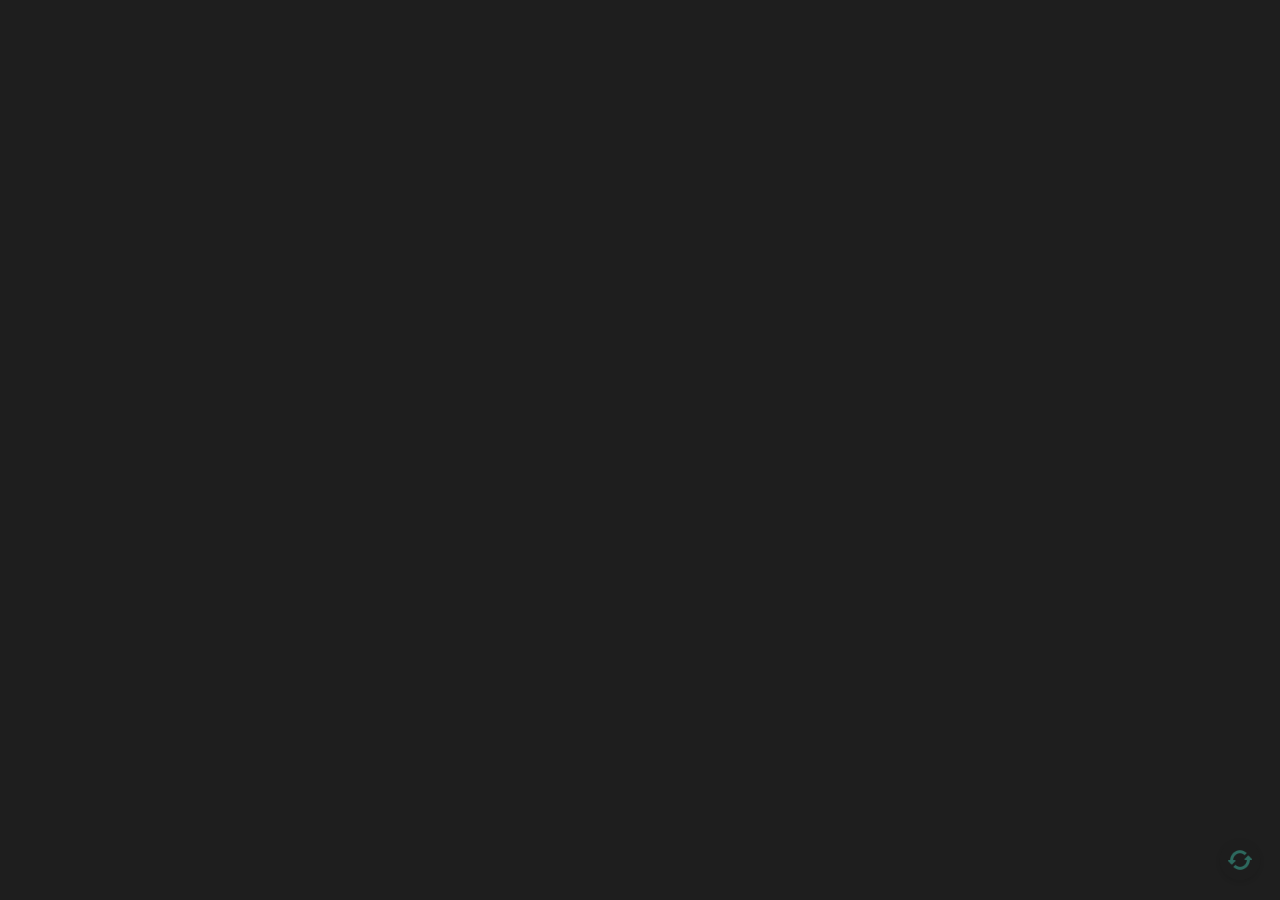
==== index.html @ 18d2ad65 "资源合并到一起" ====
<!DOCTYPE html>
<html>
<head>
    <meta charset="UTF-8">
    <meta name="viewport" content="width=device-width, initial-scale=1, maximum-scale=1, user-scalable=no" />
    <style>
        body {
            margin: 0;
            padding: 0;
            background-color: #1e1e1e;
            color: #fff;
            font-family: Arial, sans-serif;
            overflow: hidden; /* 禁用全局滚动以防止双重滚动条 */
            height: 100vh;
            width: 100vw;
            display: flex;
            flex-direction: column;
            align-items: center;
            justify-content: flex-start;
        }
        
        /* 创建可滚动视口容器 */
        #viewport {
            position: relative;
            width: 100vw; /* 使用全宽，不再为滚动条预留空间 */
            height: 100vh;
            overflow-x: hidden;
            overflow-y: scroll; /* 仅启用垂直方向滚动 */
            scrollbar-width: none; /* Firefox隐藏滚动条 */
            -ms-overflow-style: none; /* IE和Edge隐藏滚动条 */
        }
        
        /* 隐藏WebKit浏览器(Chrome/Safari)的原生滚动条 */
        #viewport::-webkit-scrollbar {
            display: none;
        }
        
        /* 当水平滚动条显示时的视口尺寸调整 */
        #viewport.has-scrollbar {
            height: 100vh; /* 使用全高，不再为滚动条预留空间 */
        }
        
        /* 缩放和拖动状态的特殊样式 */
        body.scaling {
            pointer-events: none; /* 缩放过程中禁用所有鼠标事件 */
        }
        
        body.dragging {
            cursor: grabbing !important;
            user-select: none !important;
        }
        
        body.dragging * {
            user-select: none !important;
        }
        
        body.resizing #image-container {
            transition: none !important; /* 调整大小时禁用过渡效果 */
        }
        
        #image-container {
            position: absolute;
            left: 50%;
            top: 0;
            transform-origin: top center !important;
            transform: translateX(-50%); /* 水平居中定位 */
            display: flex;
            flex-direction: column;
            align-items: center;
            width: 100%; /* 确保宽度为100% */
            padding: 0; /* 确保没有内边距 */
            user-select: none;
            will-change: transform;
            backface-visibility: hidden;
            transition: opacity 0.2s ease; /* 淡入淡出过渡效果 */
            opacity: 1; /* 默认完全不透明 */
        }
        
        /* 淡入淡出效果状态类 */
        #image-container.fading-out {
            opacity: 0.2; /* 淡出状态的不透明度 */
        }
        
        #image-container.fading-in {
            opacity: 1;
            transition: opacity 0.3s ease-in; /* 平滑淡入效果 */
        }
        
        #image-container.draggable {
            cursor: default; /* 可拖动状态使用默认箭头光标 */
        }
        
        .image-wrapper {
            width: 100%; /* 容器宽度设为100% */
            display: flex;
            justify-content: center;
            align-items: flex-start;
            margin: 0;
            padding: 0;
            will-change: transform;
        }
        
        .seamless-image {
            width: 100%; /* 图片宽度为100%，完全填充容器 */
            max-width: 100%; /* 限制最大宽度也为100% */
            height: auto; /* 高度自动按比例缩放 */
            display: block;
            margin: 0 auto;
            padding: 0;
        }
        
        /* 图片分割线和占位符样式 */
        .image-divider {
            width: 100%;
            height: 1px;
            background-color: rgba(0, 0, 0, 0.7);
            margin: 0;
            padding: 0;
        }
        
        .no-images {
            padding: 20px;
            text-align: center;
            color: #999;
        }
        
        /* 缩放级别显示 */
        #zoom-level {
            position: fixed;
            top: 10px;
            right: 10px;
            background-color: rgba(0, 0, 0, 0.7);
            color: white;
            padding: 5px 10px;
            border-radius: 4px;
            z-index: 1000;
            transition: opacity 0.5s ease;
            pointer-events: none;
            font-size: 14px;
            font-weight: bold;
        }
        
        /* 自定义滚动条容器 */
        #custom-scrollbar-container {
            position: fixed;
            bottom: 0;
            left: 0;
            right: 0;
            height: 16px;
            background-color: rgba(30, 30, 30, 0.7);
            z-index: 1000;
            overflow: hidden;
            opacity: 0;
            transition: opacity 1.5s ease;
            pointer-events: auto; /* 确保可以接收鼠标事件 */
        }
        
        #custom-scrollbar {
            position: absolute;
            height: 8px;
            bottom: 4px;
            left: 0;
            background-color: gray;
            border-radius: 4px;
            cursor: pointer;
            pointer-events: auto; /* 确保可以接收鼠标事件 */
        }
        
        #custom-scrollbar-handle {
            position: absolute;
            width: 100%;
            height: 100%;
            background-color: #666;
            border-radius: 4px;
            cursor: grab;
            z-index: 1001;
            pointer-events: auto; /* 确保可以接收鼠标事件 */
        }
        
        #vertical-scrollbar-container {
            position: fixed;
            top: 0;
            right: 0;
            bottom: 0;
            width: 16px;
            background-color: rgba(30, 30, 30, 0.7);
            z-index: 1000;
            overflow: hidden;
            opacity: 0;
            transition: opacity 1.5s ease;
            pointer-events: auto; /* 确保可以接收鼠标事件 */
        }
        
        #vertical-scrollbar {
            position: absolute;
            width: 8px;
            right: 4px;
            top: 0;
            background-color: gray;
            border-radius: 4px;
            cursor: pointer;
            pointer-events: auto; /* 确保可以接收鼠标事件 */
        }
        
        #vertical-scrollbar-handle {
            position: absolute;
            width: 100%;
            height: 100%;
            background-color: #666;
            border-radius: 4px;
            cursor: grab;
            z-index: 1001;
            pointer-events: auto; /* 确保可以接收鼠标事件 */
        }
        
        /* 改进滚动条交互样式 */
        #custom-scrollbar:hover, 
        #vertical-scrollbar:hover {
            background-color: #777;
        }
        
        #custom-scrollbar-handle:hover, 
        #vertical-scrollbar-handle:hover {
            background-color: #999;
        }
        
        #custom-scrollbar-handle:active, 
        #vertical-scrollbar-handle:active {
            cursor: grabbing;
            background-color: #aaa;
        }
        
        /* 滚动条显示状态 */
        #custom-scrollbar-container.active,
        #vertical-scrollbar-container.active {
            opacity: 1;
        }
        
        /* 刷新按钮样式 - 更新为默认半透明 */
        #refresh-button {
            position: fixed;
            right: 20px;
            bottom: 20px;
            width: 40px;
            height: 40px;
            background-color: rgba(30, 30, 30, 0.3); /* 更低的不透明度 */
            border-radius: 50%;
            display: flex;
            justify-content: center;
            align-items: center;
            cursor: pointer;
            z-index: 1000;
            box-shadow: 0 2px 5px rgba(0, 0, 0, 0.2);
            transition: all 0.2s ease;
            opacity: 0.5; /* 默认半透明 */
        }
        
        #refresh-button:hover {
            background-color: rgba(50, 50, 50, 0.9);
            transform: scale(1.05);
            opacity: 1; /* 悬停时完全不透明 */
        }
        
        #refresh-button:active {
            transform: scale(0.95);
        }
        
        #refresh-button img {
            width: 24px;
            height: 24px;
        }
        
        /* 添加刷新动画 */
        @keyframes spin {
            0% { transform: rotate(0deg); }
            100% { transform: rotate(360deg); }
        }
        
        #refresh-button.refreshing img {
            animation: spin 0.5s linear;
        }
        
        /* 滚动条容器，确保可以接收鼠标事件 */
        #custom-scrollbar-container,
        #vertical-scrollbar-container {
            transition: opacity 1.5s ease;
            pointer-events: auto !important;
            transition-property: opacity !important;
        }
        
        /* 滚动条，移除可能影响位置的CSS过渡效果 */
        #custom-scrollbar,
        #vertical-scrollbar {
            /* 移除left和top的过渡，只保留opacity的过渡 */
            transition: opacity 1.5s ease;
            will-change: transform, left, top;
            pointer-events: auto !important;
            /* 重要：确保没有其他transition属性会干扰动画 */
            transition-property: opacity !important;
        }
        
        /* 滚动条手柄，确保可以接收鼠标事件，添加过渡效果 */
        #custom-scrollbar-handle,
        #vertical-scrollbar-handle {
            background-color: rgba(150, 150, 150, 0.8);
            border-radius: 4px;
            cursor: pointer;
            transition: background-color 0.2s ease;
            pointer-events: auto !important;
        }
        
        /* 滚动条手柄悬停效果 */
        #custom-scrollbar-handle:hover,
        #vertical-scrollbar-handle:hover {
            background-color: rgba(180, 180, 180, 0.9);
        }
        
        /* 拖动状态样式 */
        body.dragging * {
            cursor: grabbing !important;
            user-select: none;
        }
        
        body.dragging #custom-scrollbar-handle,
        body.dragging #vertical-scrollbar-handle {
            background-color: rgba(200, 200, 200, 1);
        }
    </style>
</head>
<body>
    <div id="viewport">
        <div id="image-container"></div>
    </div>
    <div id="custom-scrollbar-container">
        <div id="custom-scrollbar">
            <div id="custom-scrollbar-handle"></div>
        </div>
    </div>
    <div id="vertical-scrollbar-container">
        <div id="vertical-scrollbar">
            <div id="vertical-scrollbar-handle"></div>
        </div>
    </div>
    
    <!-- 添加刷新按钮 -->
    <div id="refresh-button">
        <img src="./resources/refresh.png" alt="刷新" title="刷新图片" />
    </div>
    
    <script src="js/plugin.js"></script>
</body>
</html>
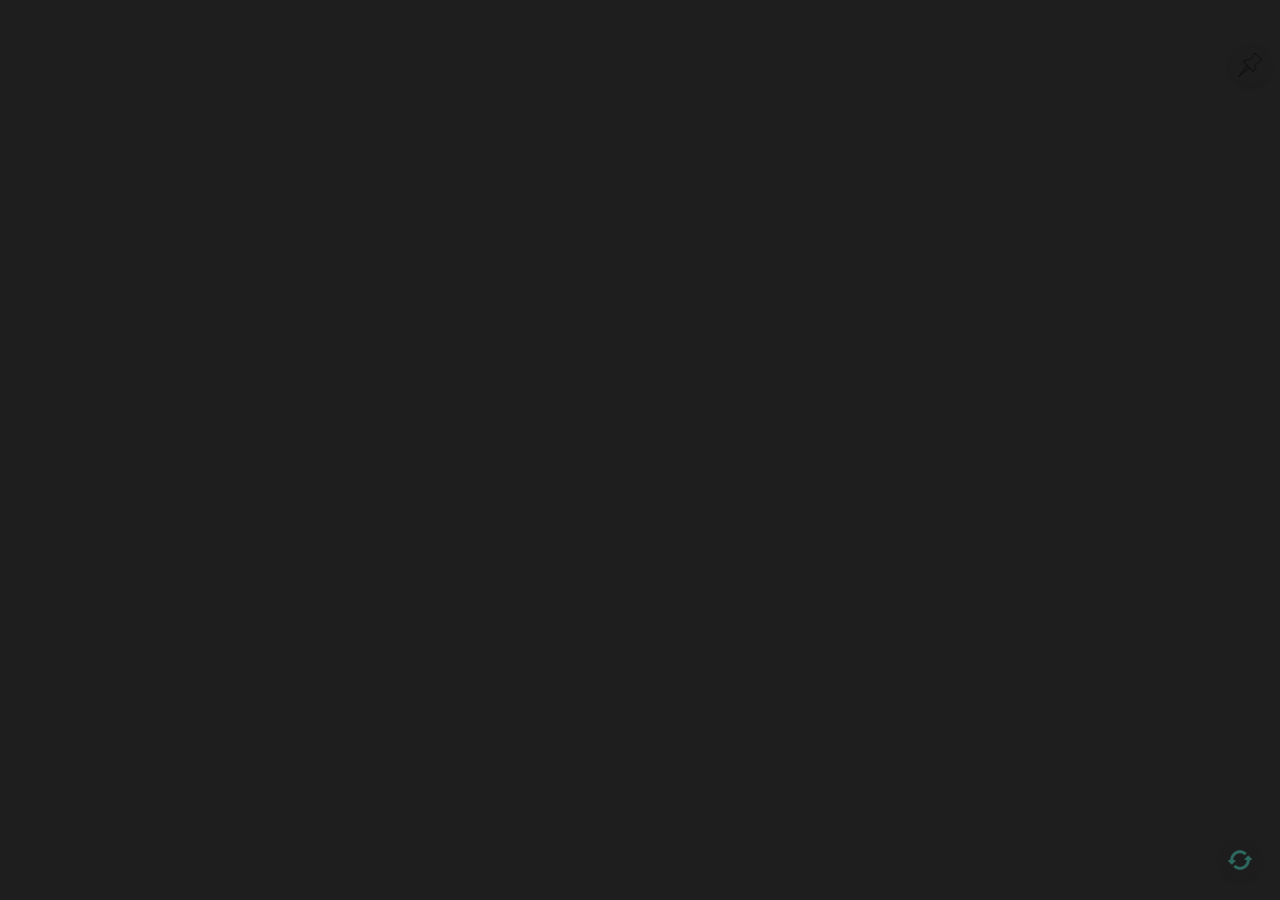
==== commit 14b2059e: "增加图钉和一些快捷键" ====
--- a/index.html
+++ b/index.html
@@ -63,35 +63,19 @@
             left: 50%;
             top: 0;
             transform-origin: top center !important;
-            transform: translateX(-50%); /* 水平居中定位 */
+            transform: translateX(-50%);
             display: flex;
             flex-direction: column;
             align-items: center;
-            width: 100%; /* 确保宽度为100% */
-            padding: 0; /* 确保没有内边距 */
+            width: 100%;
+            padding: 0;
             user-select: none;
             will-change: transform;
             backface-visibility: hidden;
-            transition: opacity 0.2s ease; /* 淡入淡出过渡效果 */
-            opacity: 1; /* 默认完全不透明 */
-        }
-        
-        /* 淡入淡出效果状态类 */
-        #image-container.fading-out {
-            opacity: 0.2; /* 淡出状态的不透明度 */
-        }
-        
-        #image-container.fading-in {
-            opacity: 1;
-            transition: opacity 0.3s ease-in; /* 平滑淡入效果 */
-        }
-        
-        #image-container.draggable {
-            cursor: default; /* 可拖动状态使用默认箭头光标 */
         }
         
         .image-wrapper {
-            width: 100%; /* 容器宽度设为100% */
+            width: 100%;
             display: flex;
             justify-content: center;
             align-items: flex-start;
@@ -101,15 +85,15 @@
         }
         
         .seamless-image {
-            width: 100%; /* 图片宽度为100%，完全填充容器 */
-            max-width: 100%; /* 限制最大宽度也为100% */
-            height: auto; /* 高度自动按比例缩放 */
+            width: 100%;
+            max-width: 100%;
+            height: auto;
             display: block;
             margin: 0 auto;
             padding: 0;
         }
         
-        /* 图片分割线和占位符样式 */
+        /* 图片分割线样式 */
         .image-divider {
             width: 100%;
             height: 1px;
@@ -325,6 +309,45 @@
         body.dragging #vertical-scrollbar-handle {
             background-color: rgba(200, 200, 200, 1);
         }
+
+        /* 固定按钮样式 */
+        #pin-button {
+            position: fixed;
+            right: 10px;
+            top: 45px; /* 位于缩放信息显示器下方 */
+            width: 40px;
+            height: 40px;
+            background-color: rgba(30, 30, 30, 0.3);
+            border-radius: 50%;
+            display: flex;
+            justify-content: center;
+            align-items: center;
+            cursor: pointer;
+            z-index: 1000;
+            box-shadow: 0 2px 5px rgba(0, 0, 0, 0.2);
+            transition: all 0.2s ease;
+            opacity: 0.5;
+        }
+        
+        #pin-button:hover {
+            background-color: rgba(50, 50, 50, 0.9);
+            transform: scale(1.05);
+            opacity: 1;
+        }
+        
+        #pin-button:active {
+            transform: scale(0.95);
+        }
+        
+        #pin-button img {
+            width: 24px;
+            height: 24px;
+        }
+
+        #pin-button.active {
+            background-color: rgba(50, 50, 50, 0.9);
+            opacity: 1;
+        }
     </style>
 </head>
 <body>
@@ -346,6 +369,11 @@
     <div id="refresh-button">
         <img src="./resources/refresh.png" alt="刷新" title="刷新图片" />
     </div>
+
+    <!-- 添加固定按钮 -->
+    <div id="pin-button">
+        <img src="./resources/pin-deactive.png" alt="固定" title="固定窗口在最前端" />
+    </div>
     
     <script src="js/plugin.js"></script>
 </body>
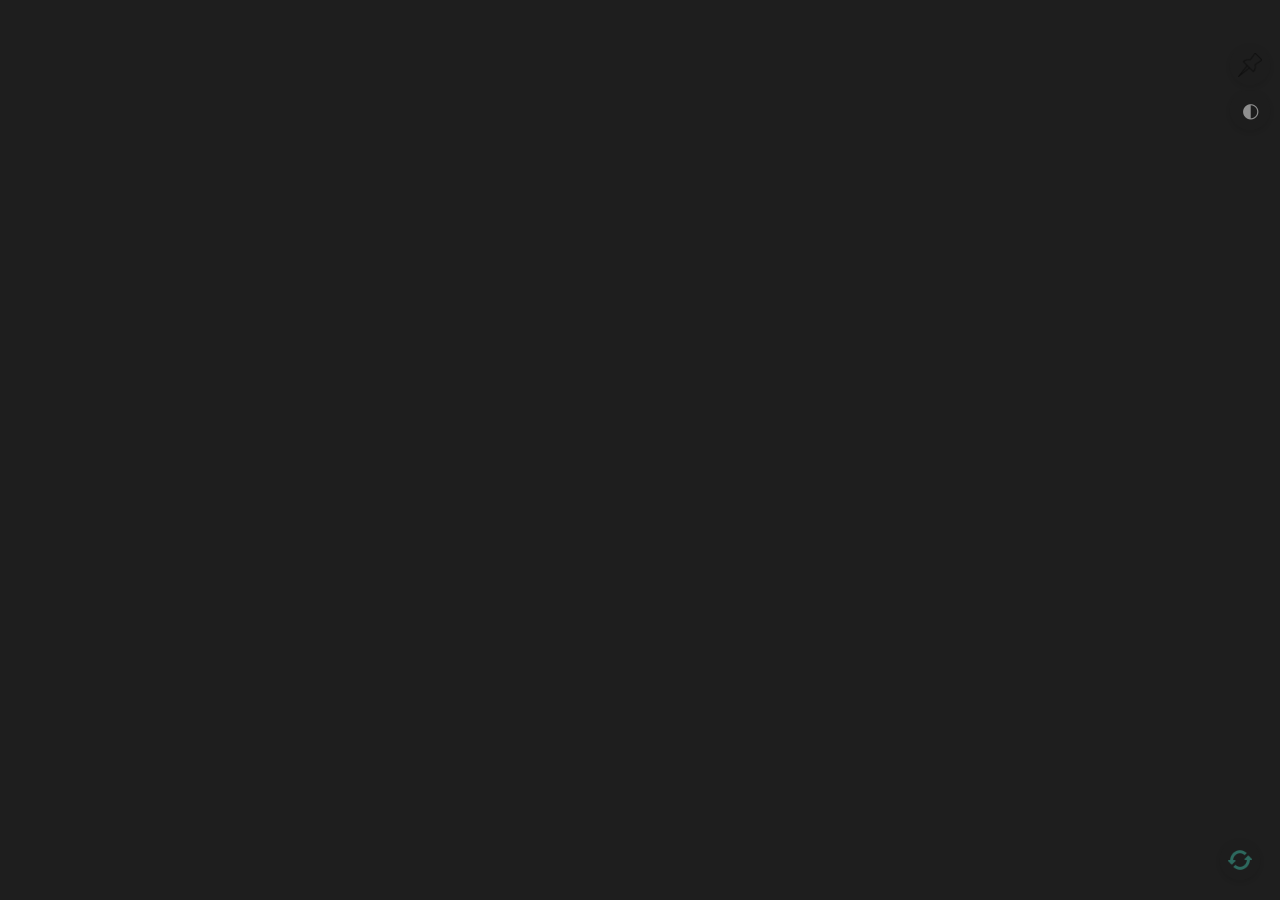
==== commit b1f90d46: "UI: Add keyboard scrolling, theme toggle, and update documentation" ====
--- a/index.html
+++ b/index.html
@@ -1,355 +1,12 @@
 <!DOCTYPE html>
 <html>
+
 <head>
     <meta charset="UTF-8">
     <meta name="viewport" content="width=device-width, initial-scale=1, maximum-scale=1, user-scalable=no" />
-    <style>
-        body {
-            margin: 0;
-            padding: 0;
-            background-color: #1e1e1e;
-            color: #fff;
-            font-family: Arial, sans-serif;
-            overflow: hidden; /* 禁用全局滚动以防止双重滚动条 */
-            height: 100vh;
-            width: 100vw;
-            display: flex;
-            flex-direction: column;
-            align-items: center;
-            justify-content: flex-start;
-        }
-        
-        /* 创建可滚动视口容器 */
-        #viewport {
-            position: relative;
-            width: 100vw; /* 使用全宽，不再为滚动条预留空间 */
-            height: 100vh;
-            overflow-x: hidden;
-            overflow-y: scroll; /* 仅启用垂直方向滚动 */
-            scrollbar-width: none; /* Firefox隐藏滚动条 */
-            -ms-overflow-style: none; /* IE和Edge隐藏滚动条 */
-        }
-        
-        /* 隐藏WebKit浏览器(Chrome/Safari)的原生滚动条 */
-        #viewport::-webkit-scrollbar {
-            display: none;
-        }
-        
-        /* 当水平滚动条显示时的视口尺寸调整 */
-        #viewport.has-scrollbar {
-            height: 100vh; /* 使用全高，不再为滚动条预留空间 */
-        }
-        
-        /* 缩放和拖动状态的特殊样式 */
-        body.scaling {
-            pointer-events: none; /* 缩放过程中禁用所有鼠标事件 */
-        }
-        
-        body.dragging {
-            cursor: grabbing !important;
-            user-select: none !important;
-        }
-        
-        body.dragging * {
-            user-select: none !important;
-        }
-        
-        body.resizing #image-container {
-            transition: none !important; /* 调整大小时禁用过渡效果 */
-        }
-        
-        #image-container {
-            position: absolute;
-            left: 50%;
-            top: 0;
-            transform-origin: top center !important;
-            transform: translateX(-50%);
-            display: flex;
-            flex-direction: column;
-            align-items: center;
-            width: 100%;
-            padding: 0;
-            user-select: none;
-            will-change: transform;
-            backface-visibility: hidden;
-        }
-        
-        .image-wrapper {
-            width: 100%;
-            display: flex;
-            justify-content: center;
-            align-items: flex-start;
-            margin: 0;
-            padding: 0;
-            will-change: transform;
-        }
-        
-        .seamless-image {
-            width: 100%;
-            max-width: 100%;
-            height: auto;
-            display: block;
-            margin: 0 auto;
-            padding: 0;
-        }
-        
-        /* 图片分割线样式 */
-        .image-divider {
-            width: 100%;
-            height: 1px;
-            background-color: rgba(0, 0, 0, 0.7);
-            margin: 0;
-            padding: 0;
-        }
-        
-        .no-images {
-            padding: 20px;
-            text-align: center;
-            color: #999;
-        }
-        
-        /* 缩放级别显示 */
-        #zoom-level {
-            position: fixed;
-            top: 10px;
-            right: 10px;
-            background-color: rgba(0, 0, 0, 0.7);
-            color: white;
-            padding: 5px 10px;
-            border-radius: 4px;
-            z-index: 1000;
-            transition: opacity 0.5s ease;
-            pointer-events: none;
-            font-size: 14px;
-            font-weight: bold;
-        }
-        
-        /* 自定义滚动条容器 */
-        #custom-scrollbar-container {
-            position: fixed;
-            bottom: 0;
-            left: 0;
-            right: 0;
-            height: 16px;
-            background-color: rgba(30, 30, 30, 0.7);
-            z-index: 1000;
-            overflow: hidden;
-            opacity: 0;
-            transition: opacity 1.5s ease;
-            pointer-events: auto; /* 确保可以接收鼠标事件 */
-        }
-        
-        #custom-scrollbar {
-            position: absolute;
-            height: 8px;
-            bottom: 4px;
-            left: 0;
-            background-color: gray;
-            border-radius: 4px;
-            cursor: pointer;
-            pointer-events: auto; /* 确保可以接收鼠标事件 */
-        }
-        
-        #custom-scrollbar-handle {
-            position: absolute;
-            width: 100%;
-            height: 100%;
-            background-color: #666;
-            border-radius: 4px;
-            cursor: grab;
-            z-index: 1001;
-            pointer-events: auto; /* 确保可以接收鼠标事件 */
-        }
-        
-        #vertical-scrollbar-container {
-            position: fixed;
-            top: 0;
-            right: 0;
-            bottom: 0;
-            width: 16px;
-            background-color: rgba(30, 30, 30, 0.7);
-            z-index: 1000;
-            overflow: hidden;
-            opacity: 0;
-            transition: opacity 1.5s ease;
-            pointer-events: auto; /* 确保可以接收鼠标事件 */
-        }
-        
-        #vertical-scrollbar {
-            position: absolute;
-            width: 8px;
-            right: 4px;
-            top: 0;
-            background-color: gray;
-            border-radius: 4px;
-            cursor: pointer;
-            pointer-events: auto; /* 确保可以接收鼠标事件 */
-        }
-        
-        #vertical-scrollbar-handle {
-            position: absolute;
-            width: 100%;
-            height: 100%;
-            background-color: #666;
-            border-radius: 4px;
-            cursor: grab;
-            z-index: 1001;
-            pointer-events: auto; /* 确保可以接收鼠标事件 */
-        }
-        
-        /* 改进滚动条交互样式 */
-        #custom-scrollbar:hover, 
-        #vertical-scrollbar:hover {
-            background-color: #777;
-        }
-        
-        #custom-scrollbar-handle:hover, 
-        #vertical-scrollbar-handle:hover {
-            background-color: #999;
-        }
-        
-        #custom-scrollbar-handle:active, 
-        #vertical-scrollbar-handle:active {
-            cursor: grabbing;
-            background-color: #aaa;
-        }
-        
-        /* 滚动条显示状态 */
-        #custom-scrollbar-container.active,
-        #vertical-scrollbar-container.active {
-            opacity: 1;
-        }
-        
-        /* 刷新按钮样式 - 更新为默认半透明 */
-        #refresh-button {
-            position: fixed;
-            right: 20px;
-            bottom: 20px;
-            width: 40px;
-            height: 40px;
-            background-color: rgba(30, 30, 30, 0.3); /* 更低的不透明度 */
-            border-radius: 50%;
-            display: flex;
-            justify-content: center;
-            align-items: center;
-            cursor: pointer;
-            z-index: 1000;
-            box-shadow: 0 2px 5px rgba(0, 0, 0, 0.2);
-            transition: all 0.2s ease;
-            opacity: 0.5; /* 默认半透明 */
-        }
-        
-        #refresh-button:hover {
-            background-color: rgba(50, 50, 50, 0.9);
-            transform: scale(1.05);
-            opacity: 1; /* 悬停时完全不透明 */
-        }
-        
-        #refresh-button:active {
-            transform: scale(0.95);
-        }
-        
-        #refresh-button img {
-            width: 24px;
-            height: 24px;
-        }
-        
-        /* 添加刷新动画 */
-        @keyframes spin {
-            0% { transform: rotate(0deg); }
-            100% { transform: rotate(360deg); }
-        }
-        
-        #refresh-button.refreshing img {
-            animation: spin 0.5s linear;
-        }
-        
-        /* 滚动条容器，确保可以接收鼠标事件 */
-        #custom-scrollbar-container,
-        #vertical-scrollbar-container {
-            transition: opacity 1.5s ease;
-            pointer-events: auto !important;
-            transition-property: opacity !important;
-        }
-        
-        /* 滚动条，移除可能影响位置的CSS过渡效果 */
-        #custom-scrollbar,
-        #vertical-scrollbar {
-            /* 移除left和top的过渡，只保留opacity的过渡 */
-            transition: opacity 1.5s ease;
-            will-change: transform, left, top;
-            pointer-events: auto !important;
-            /* 重要：确保没有其他transition属性会干扰动画 */
-            transition-property: opacity !important;
-        }
-        
-        /* 滚动条手柄，确保可以接收鼠标事件，添加过渡效果 */
-        #custom-scrollbar-handle,
-        #vertical-scrollbar-handle {
-            background-color: rgba(150, 150, 150, 0.8);
-            border-radius: 4px;
-            cursor: pointer;
-            transition: background-color 0.2s ease;
-            pointer-events: auto !important;
-        }
-        
-        /* 滚动条手柄悬停效果 */
-        #custom-scrollbar-handle:hover,
-        #vertical-scrollbar-handle:hover {
-            background-color: rgba(180, 180, 180, 0.9);
-        }
-        
-        /* 拖动状态样式 */
-        body.dragging * {
-            cursor: grabbing !important;
-            user-select: none;
-        }
-        
-        body.dragging #custom-scrollbar-handle,
-        body.dragging #vertical-scrollbar-handle {
-            background-color: rgba(200, 200, 200, 1);
-        }
+    <link rel="stylesheet" href="styles.css">
+</head>
 
-        /* 固定按钮样式 */
-        #pin-button {
-            position: fixed;
-            right: 10px;
-            top: 45px; /* 位于缩放信息显示器下方 */
-            width: 40px;
-            height: 40px;
-            background-color: rgba(30, 30, 30, 0.3);
-            border-radius: 50%;
-            display: flex;
-            justify-content: center;
-            align-items: center;
-            cursor: pointer;
-            z-index: 1000;
-            box-shadow: 0 2px 5px rgba(0, 0, 0, 0.2);
-            transition: all 0.2s ease;
-            opacity: 0.5;
-        }
-        
-        #pin-button:hover {
-            background-color: rgba(50, 50, 50, 0.9);
-            transform: scale(1.05);
-            opacity: 1;
-        }
-        
-        #pin-button:active {
-            transform: scale(0.95);
-        }
-        
-        #pin-button img {
-            width: 24px;
-            height: 24px;
-        }
-
-        #pin-button.active {
-            background-color: rgba(50, 50, 50, 0.9);
-            opacity: 1;
-        }
-    </style>
-</head>
 <body>
     <div id="viewport">
         <div id="image-container"></div>
@@ -364,17 +21,23 @@
             <div id="vertical-scrollbar-handle"></div>
         </div>
     </div>
-    
-    <!-- 添加刷新按钮 -->
-    <div id="refresh-button">
+
+    <!-- 主题切换按钮 -->
+    <div id="theme-button" class="action-button" title="切换背景颜色 (深灰/纯黑/白色)">
+        <span class="theme-icon">◐</span>
+    </div>
+
+    <!-- 刷新按钮 -->
+    <div id="refresh-button" class="action-button">
         <img src="./resources/refresh.png" alt="刷新" title="刷新图片" />
     </div>
 
-    <!-- 添加固定按钮 -->
-    <div id="pin-button">
+    <!-- 固定按钮 -->
+    <div id="pin-button" class="action-button">
         <img src="./resources/pin-deactive.png" alt="固定" title="固定窗口在最前端" />
     </div>
-    
-    <script src="js/plugin.js"></script>
+
+    <script type="module" src="js/plugin.js"></script>
 </body>
+
 </html>
--- a/styles.css
+++ b/styles.css
@@ -0,0 +1,482 @@
+/* MangaStream - 统一样式表 */
+
+/* ==================== 基础布局 ==================== */
+body {
+    margin: 0;
+    padding: 0;
+    overflow: hidden;
+    background-color: #1e1e1e;
+    color: white;
+    font-family: Arial, sans-serif;
+    transition: background-color 0.3s ease;
+    height: 100vh;
+    width: 100vw;
+    display: flex;
+    flex-direction: column;
+    align-items: center;
+    justify-content: flex-start;
+}
+
+/* 主题颜色变量 */
+body.theme-dark {
+    background-color: #1e1e1e;
+}
+
+body.theme-pure-black {
+    background-color: #000000;
+}
+
+body.theme-light {
+    background-color: #f5f5f5;
+    color: #333;
+}
+
+body.theme-light #total-count-indicator {
+    background-color: rgba(255, 255, 255, 0.8);
+    color: black;
+}
+
+body.theme-light .action-button {
+    background-color: rgba(200, 200, 200, 0.8);
+}
+
+body.theme-light #page-jump-input {
+    color: black;
+}
+
+/* ==================== 视口容器 ==================== */
+#viewport {
+    position: relative;
+    width: 100vw;
+    height: 100vh;
+    overflow-x: hidden;
+    overflow-y: scroll;
+    scrollbar-width: none;
+    -ms-overflow-style: none;
+}
+
+#viewport::-webkit-scrollbar {
+    display: none;
+}
+
+#viewport.has-scrollbar {
+    height: 100vh;
+}
+
+/* ==================== 交互状态 ==================== */
+body.scaling {
+    pointer-events: none;
+}
+
+body.dragging {
+    cursor: grabbing !important;
+    user-select: none !important;
+}
+
+body.dragging * {
+    cursor: grabbing !important;
+    user-select: none !important;
+}
+
+body.resizing #image-container {
+    transition: none !important;
+}
+
+/* ==================== 图片容器 ==================== */
+#image-container {
+    position: absolute;
+    left: 50%;
+    top: 0;
+    transform-origin: top center !important;
+    transform: translateX(-50%);
+    display: flex;
+    flex-direction: column;
+    align-items: center;
+    width: 100%;
+    padding: 0;
+    user-select: none;
+    will-change: transform;
+    backface-visibility: hidden;
+}
+
+#image-container.fading-out {
+    opacity: 0;
+    transition: opacity 500ms ease-out;
+}
+
+#image-container.fading-in {
+    opacity: 1;
+    transition: opacity 500ms ease-in;
+}
+
+.image-wrapper {
+    width: 100%;
+    display: flex;
+    justify-content: center;
+    align-items: flex-start;
+    margin: 0;
+    padding: 0;
+    will-change: transform;
+}
+
+.seamless-image {
+    width: 100%;
+    max-width: 100%;
+    height: auto;
+    display: block;
+    margin: 0 auto;
+    padding: 0;
+}
+
+.image-divider {
+    width: 100%;
+    height: 1px;
+    background-color: rgba(0, 0, 0, 0.7);
+    margin: 0;
+    padding: 0;
+}
+
+/* 虚拟滚动结构 */
+#virtual-spacer-top,
+#virtual-spacer-bottom {
+    width: 100%;
+    pointer-events: none;
+}
+
+#virtual-content {
+    width: 100%;
+}
+
+.no-images {
+    padding: 20px;
+    text-align: center;
+    color: #999;
+}
+
+/* 懒加载占位 */
+.lazy-image {
+    background-color: #2a2a2a;
+    min-height: 200px;
+}
+
+/* ==================== 缩放级别指示器 ==================== */
+#zoom-level {
+    position: fixed;
+    top: 10px;
+    right: 10px;
+    background-color: rgba(0, 0, 0, 0.7);
+    color: white;
+    padding: 5px 10px;
+    border-radius: 4px;
+    z-index: 1000;
+    transition: opacity 0.5s ease;
+    pointer-events: none;
+    font-size: 14px;
+    font-weight: bold;
+}
+
+/* ==================== 计数指示器 ==================== */
+#total-count-indicator {
+    position: fixed;
+    top: 10px;
+    left: 10px;
+    background-color: rgba(0, 0, 0, 0.7);
+    color: white;
+    padding: 6px 12px;
+    border-radius: 6px;
+    z-index: 1000;
+    transition: all 0.3s ease;
+    font-size: 14px;
+    font-weight: bold;
+    opacity: 0.8;
+    user-select: none;
+    cursor: pointer;
+    box-shadow: 0 2px 5px rgba(0, 0, 0, 0.2);
+}
+
+#total-count-indicator:hover {
+    background-color: rgba(30, 144, 255, 0.9);
+    opacity: 1;
+    transform: translateY(-1px);
+    box-shadow: 0 4px 8px rgba(0, 0, 0, 0.3);
+}
+
+#total-count-text::after {
+    content: " ✎";
+    font-size: 13px;
+    opacity: 0.6;
+    margin-left: 4px;
+    transition: all 0.3s ease;
+}
+
+#total-count-indicator:hover #total-count-text::after {
+    content: " ✎ 输入指定页码回车跳转";
+    opacity: 1;
+}
+
+#page-jump-input {
+    background: transparent;
+    border: none;
+    color: white;
+    font-size: 14px;
+    font-weight: bold;
+    outline: none;
+    width: 60px;
+    text-align: center;
+}
+
+/* 隐藏 number input 的原生上下箭头 */
+#page-jump-input::-webkit-outer-spin-button,
+#page-jump-input::-webkit-inner-spin-button {
+    -webkit-appearance: none;
+    margin: 0;
+}
+
+/* ==================== 自定义滚动条 ==================== */
+#custom-scrollbar-container,
+#vertical-scrollbar-container {
+    position: fixed;
+    background-color: rgba(30, 30, 30, 0.7);
+    z-index: 1000;
+    overflow: hidden;
+    opacity: 0;
+    transition: opacity 1.5s ease;
+    transition-property: opacity !important;
+    pointer-events: auto !important;
+}
+
+#custom-scrollbar-container {
+    bottom: 0;
+    left: 0;
+    right: 0;
+    height: 16px;
+}
+
+#vertical-scrollbar-container {
+    top: 0;
+    right: 0;
+    bottom: 0;
+    width: 16px;
+}
+
+#custom-scrollbar-container.active,
+#vertical-scrollbar-container.active {
+    opacity: 1;
+}
+
+#custom-scrollbar,
+#vertical-scrollbar {
+    position: absolute;
+    background-color: gray;
+    border-radius: 4px;
+    cursor: pointer;
+    pointer-events: auto !important;
+    transition: opacity 1.5s ease;
+    transition-property: opacity !important;
+    will-change: transform, left, top;
+}
+
+#custom-scrollbar {
+    height: 8px;
+    bottom: 4px;
+    left: 0;
+}
+
+#vertical-scrollbar {
+    width: 8px;
+    right: 4px;
+    top: 0;
+}
+
+#custom-scrollbar-handle,
+#vertical-scrollbar-handle {
+    position: absolute;
+    width: 100%;
+    height: 100%;
+    background-color: rgba(150, 150, 150, 0.8);
+    border-radius: 4px;
+    cursor: grab;
+    z-index: 1001;
+    pointer-events: auto !important;
+    transition: background-color 0.2s ease;
+}
+
+#custom-scrollbar:hover,
+#vertical-scrollbar:hover {
+    background-color: #777;
+}
+
+#custom-scrollbar-handle:hover,
+#vertical-scrollbar-handle:hover {
+    background-color: rgba(180, 180, 180, 0.9);
+}
+
+#custom-scrollbar-handle:active,
+#vertical-scrollbar-handle:active {
+    cursor: grabbing;
+    background-color: #aaa;
+}
+
+body.dragging #custom-scrollbar-handle,
+body.dragging #vertical-scrollbar-handle {
+    background-color: rgba(200, 200, 200, 1);
+}
+
+/* ==================== 操作按钮通用样式 ==================== */
+.action-button {
+    position: fixed;
+    width: 40px;
+    height: 40px;
+    background-color: rgba(30, 30, 30, 0.3);
+    border-radius: 50%;
+    display: flex;
+    justify-content: center;
+    align-items: center;
+    cursor: pointer;
+    z-index: 1000;
+    box-shadow: 0 2px 5px rgba(0, 0, 0, 0.2);
+    transition: all 0.2s ease;
+    opacity: 0.5;
+    user-select: none;
+}
+
+.action-button:hover {
+    background-color: rgba(50, 50, 50, 0.9);
+    transform: scale(1.05);
+    opacity: 1;
+}
+
+.action-button:active {
+    transform: scale(0.95);
+}
+
+.action-button img {
+    width: 24px;
+    height: 24px;
+}
+
+/* 刷新按钮 */
+#refresh-button {
+    right: 20px;
+    bottom: 20px;
+}
+
+/* 固定按钮 */
+#pin-button {
+    right: 10px;
+    top: 45px;
+}
+
+#pin-button.active {
+    background-color: rgba(50, 50, 50, 0.9);
+    opacity: 1;
+}
+
+/* 主题切换按钮 */
+#theme-button {
+    right: 10px;
+    top: 90px;
+    font-size: 20px;
+}
+
+/* PDF导出按钮 */
+#export-pdf-button {
+    right: 20px;
+    bottom: 70px;
+}
+
+/* 刷新动画 */
+@keyframes spin {
+    0% {
+        transform: rotate(0deg);
+    }
+
+    100% {
+        transform: rotate(360deg);
+    }
+}
+
+#refresh-button.refreshing img {
+    animation: spin 0.5s linear;
+}
+
+/* ==================== 加载指示器 ==================== */
+@keyframes lazy-spin {
+    to {
+        transform: rotate(360deg);
+    }
+}
+
+.loading-message {
+    display: flex;
+    align-items: center;
+    justify-content: center;
+    padding: 40px;
+    color: #888;
+    text-align: center;
+    width: 100%;
+    font-size: 16px;
+}
+
+.loading-message .spinner {
+    width: 24px;
+    height: 24px;
+    margin-right: 12px;
+    border: 2px solid rgba(120, 120, 120, 0.3);
+    border-top-color: #888;
+    border-radius: 50%;
+    animation: lazy-spin 1s linear infinite;
+}
+
+/* ==================== Toast 消息 ==================== */
+.toast-message {
+    position: fixed;
+    top: 20px;
+    left: 50%;
+    transform: translateX(-50%);
+    color: white;
+    padding: 15px 30px;
+    border-radius: 5px;
+    z-index: 10001;
+    font-size: 16px;
+    box-shadow: 0 4px 6px rgba(0, 0, 0, 0.3);
+}
+
+.toast-message.error {
+    background-color: rgba(244, 67, 54, 0.95);
+}
+
+.toast-message.success {
+    background-color: rgba(76, 175, 80, 0.95);
+}
+
+/* ==================== 导出进度指示器 ==================== */
+#export-progress-indicator {
+    position: fixed;
+    top: 50%;
+    left: 50%;
+    transform: translate(-50%, -50%);
+    background-color: rgba(0, 0, 0, 0.9);
+    color: white;
+    padding: 30px 50px;
+    border-radius: 10px;
+    z-index: 10000;
+    font-size: 18px;
+    text-align: center;
+    min-width: 300px;
+}
+
+.progress-bar-container {
+    margin-top: 15px;
+    width: 100%;
+    height: 8px;
+    background-color: #333;
+    border-radius: 4px;
+    overflow: hidden;
+}
+
+.progress-bar-fill {
+    height: 100%;
+    background-color: #4CAF50;
+    transition: width 0.3s;
+}
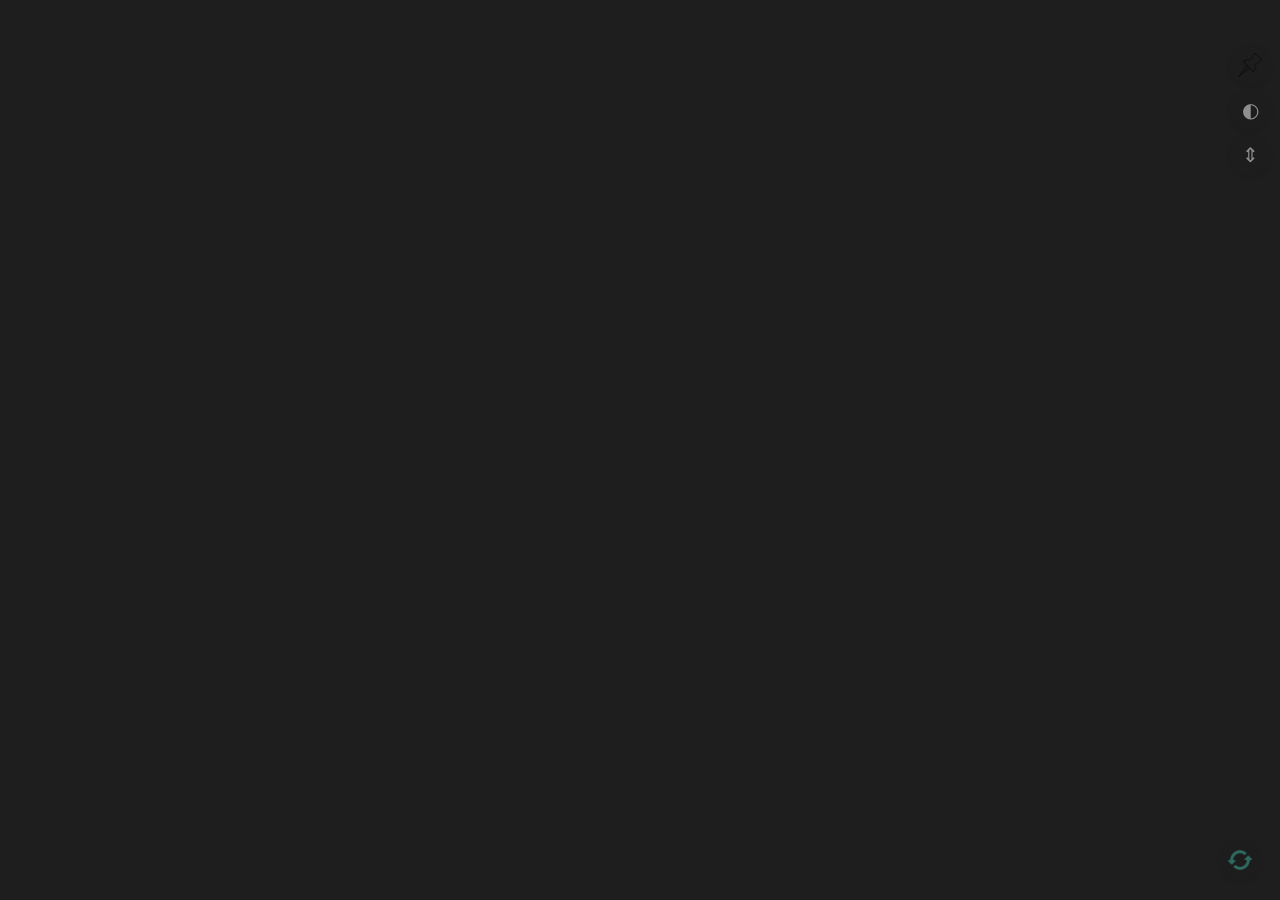
==== commit 8ba16fd0: "v1.5.0: add horizontal reading mode (LTR/RTL)" ====
--- a/index.html
+++ b/index.html
@@ -21,6 +21,10 @@
             <div id="vertical-scrollbar-handle"></div>
         </div>
     </div>
+    <!-- 排版模式切换按钮 -->
+    <div id="mode-button" class="action-button" title="切换排版模式 (竖向/横向)">
+        <span class="mode-icon">⇕</span> <!-- 竖排 => 横排 -->
+    </div>
 
     <!-- 主题切换按钮 -->
     <div id="theme-button" class="action-button" title="切换背景颜色 (深灰/纯黑/白色)">
--- a/styles.css
+++ b/styles.css
@@ -93,10 +93,46 @@
     flex-direction: column;
     align-items: center;
     width: 100%;
+    height: auto;
     padding: 0;
     user-select: none;
     will-change: transform;
     backface-visibility: hidden;
+}
+
+/* 横向画卷模式样式覆盖 */
+body.horizontal-mode #viewport {
+    overflow: hidden;
+}
+
+body.horizontal-rtl-mode #viewport {
+    direction: rtl;
+    /* 利用原生 CSS RTL 实现自右向左 */
+}
+
+body.horizontal-mode #image-container {
+    flex-direction: row;
+    left: 0;
+    top: 50%;
+    transform-origin: left center !important;
+    transform: translateY(-50%);
+    width: auto;
+    height: 100%;
+    align-items: center;
+    /* 纵向居中 */
+}
+
+body.horizontal-rtl-mode #image-container {
+    left: auto;
+    right: 0;
+    transform-origin: right center !important;
+}
+
+body.horizontal-mode .image-divider {
+    width: 40px;
+    /* 横向间距更加宽阔 */
+    height: 100%;
+    background-color: transparent;
 }
 
 #image-container.fading-out {
@@ -379,6 +415,13 @@
     font-size: 20px;
 }
 
+/* 排版模式切换按钮 */
+#mode-button {
+    right: 10px;
+    top: 135px;
+    font-size: 20px;
+}
+
 /* PDF导出按钮 */
 #export-pdf-button {
     right: 20px;
